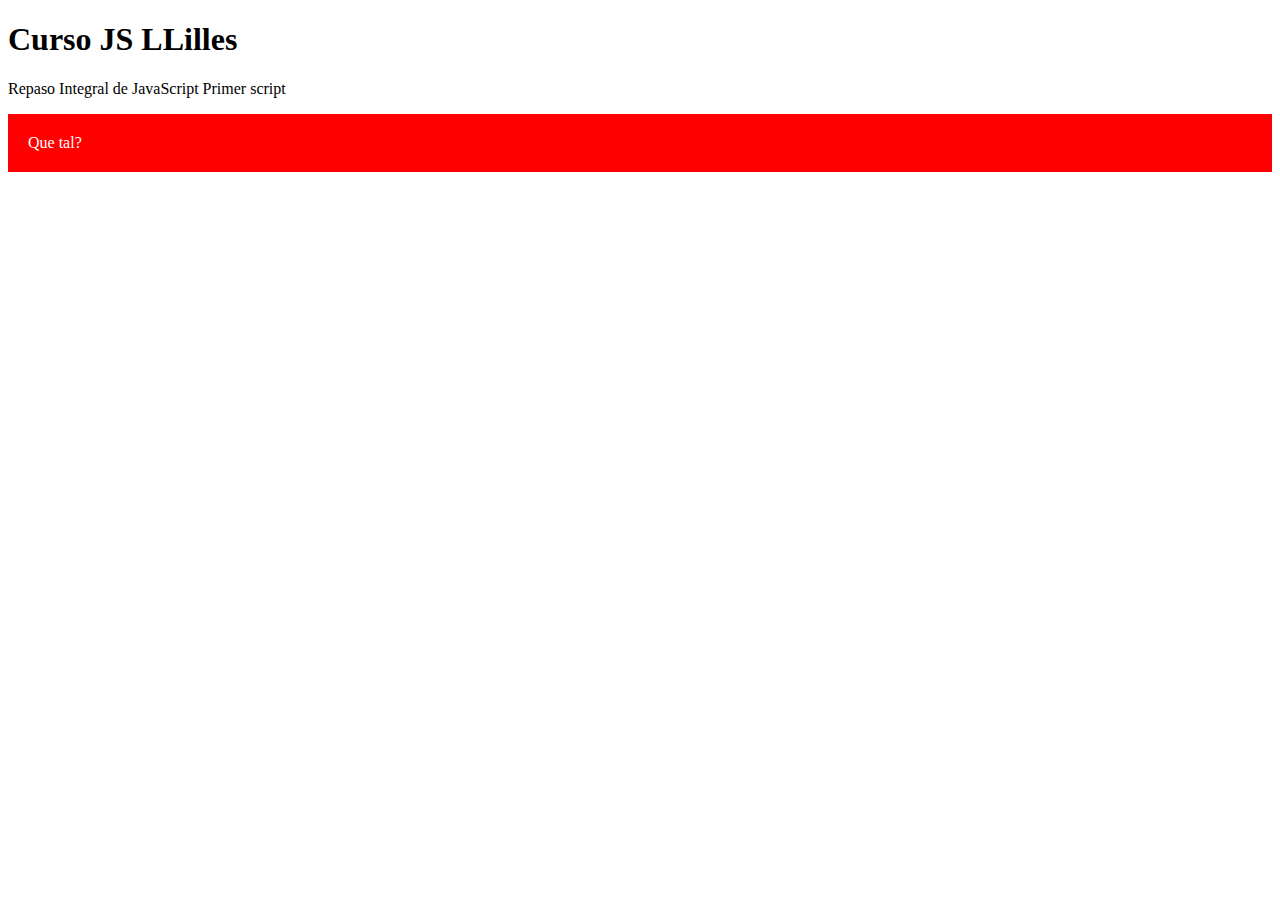
==== Hola Mundo/index.html @ 83ad440d "Introduction Dom" ====
<!DOCTYPE html>
<html lang="es">
  <head>
    <meta charset="UTF-8" />
    <meta name="viewport" content="width=device-width, initial-scale=1.0" />
    <title>Hola Mundo con JS - LLilles</title>

    <!-- script en metadatos -->
  </head>
  <body>
    <h1 class="js-title">Curso JS LLilles</h1>
    <p class="js-p">Repaso Integral de JavaScript <span>Primer script</span></p>
    <p class="results" id="js-box">Hola! Soy la caja</p>
    <!-- script en cuerpo html -->
    <script type="text/javascript" src="./JS/28-dom.js"></script>
  </body>
</html>
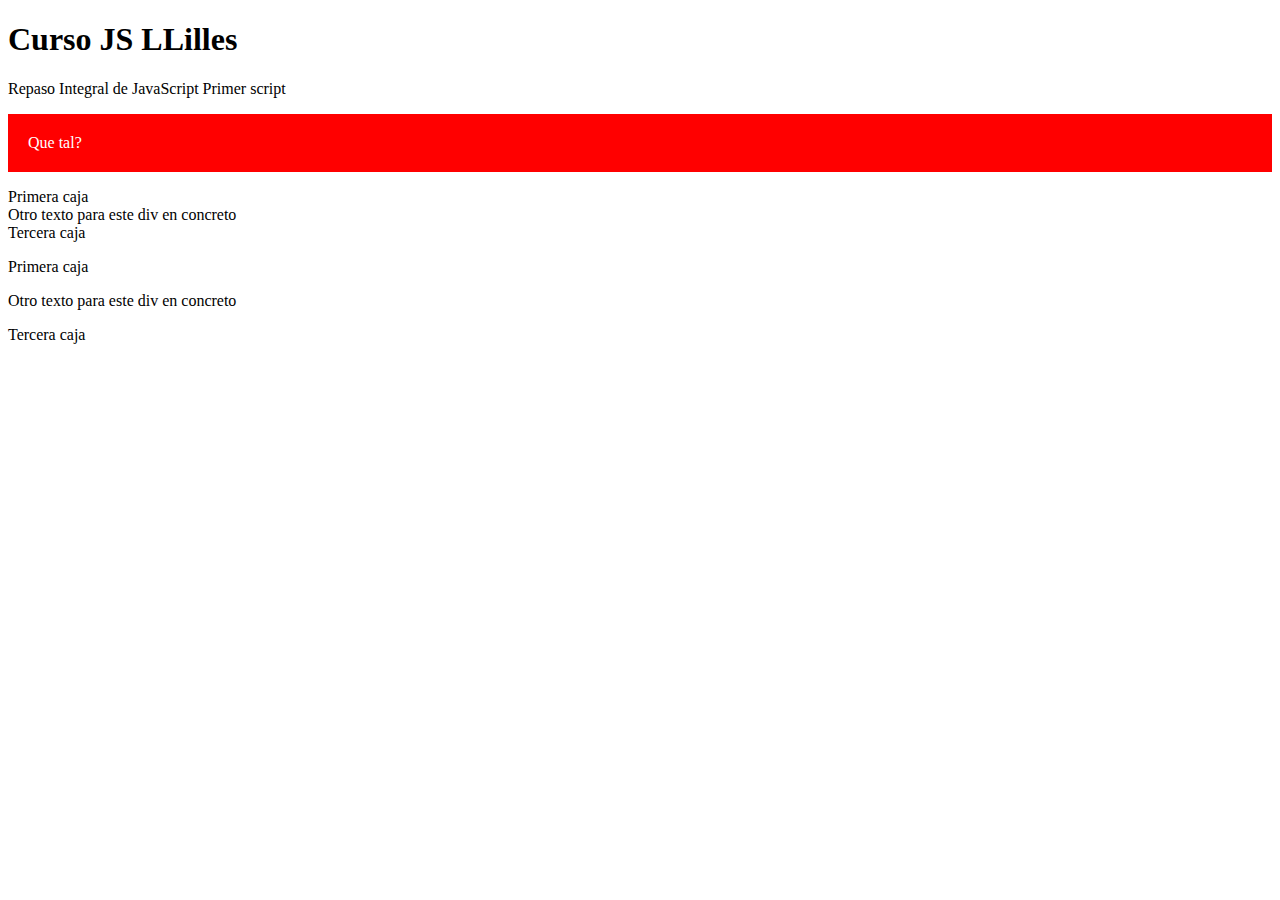
==== commit e15db444: "Dom" ====
--- a/Hola Mundo/index.html
+++ b/Hola Mundo/index.html
@@ -11,6 +11,12 @@
     <h1 class="js-title">Curso JS LLilles</h1>
     <p class="js-p">Repaso Integral de JavaScript <span>Primer script</span></p>
     <p class="results" id="js-box">Hola! Soy la caja</p>
+
+    <main class="main" aria-label="main" role="main" id="mainSection">
+      <div class="first">Primera caja</div>
+      <div class="first second">Segunda caja</div>
+      <div class="third">Tercera caja</div>
+    </main>
     <!-- script en cuerpo html -->
     <script type="text/javascript" src="./JS/28-dom.js"></script>
   </body>
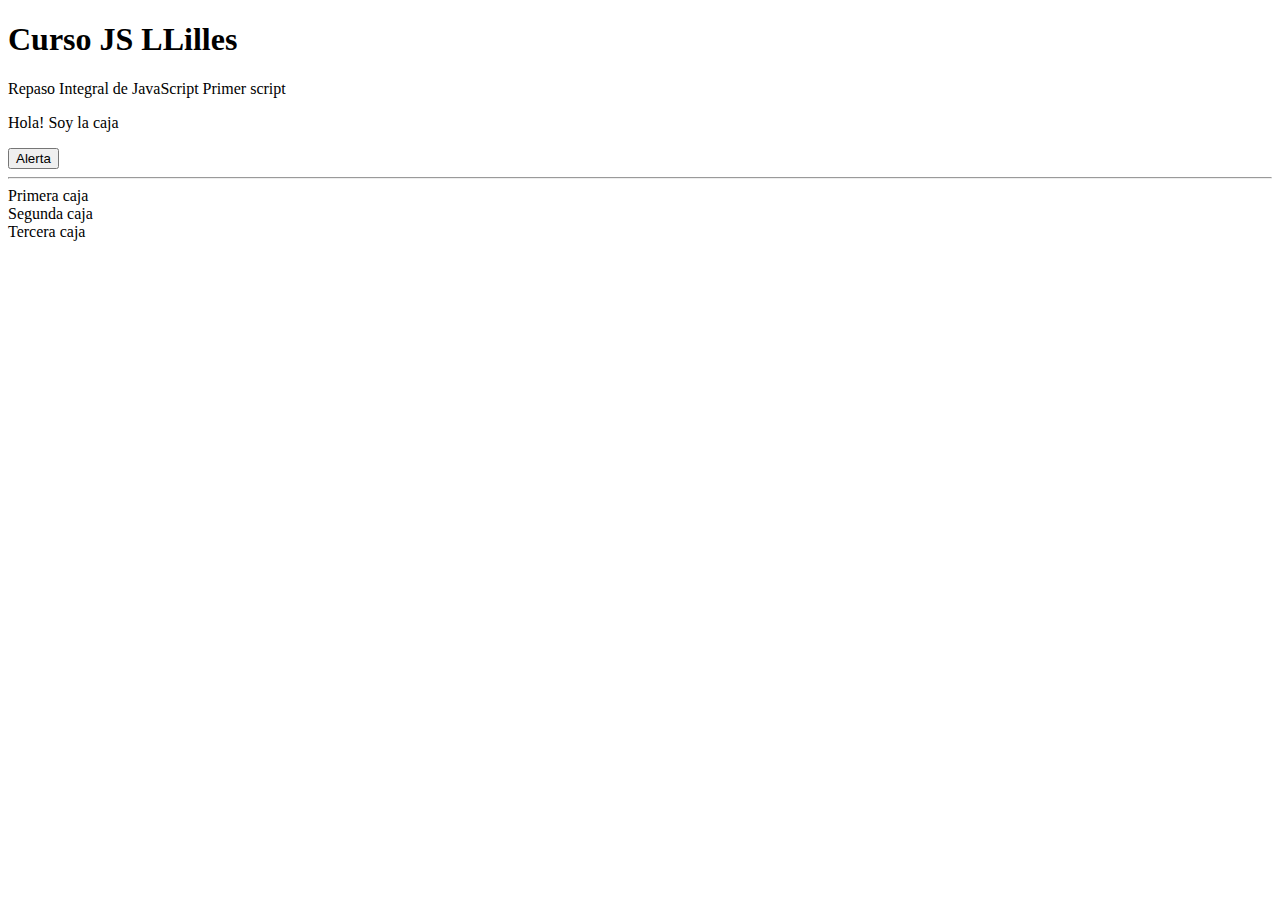
==== commit da3b5e2a: "events and mouse event" ====
--- a/Hola Mundo/index.html
+++ b/Hola Mundo/index.html
@@ -11,13 +11,15 @@
     <h1 class="js-title">Curso JS LLilles</h1>
     <p class="js-p">Repaso Integral de JavaScript <span>Primer script</span></p>
     <p class="results" id="js-box">Hola! Soy la caja</p>
-
+    <button type="button" name="button" class="alert">Alerta</button>
+    <hr />
     <main class="main" aria-label="main" role="main" id="mainSection">
       <div class="first">Primera caja</div>
       <div class="first second">Segunda caja</div>
       <div class="third">Tercera caja</div>
     </main>
     <!-- script en cuerpo html -->
-    <script type="text/javascript" src="./JS/28-dom.js"></script>
+
+    <script type="text/javascript" src="./JS/30-eventos.js"></script>
   </body>
 </html>
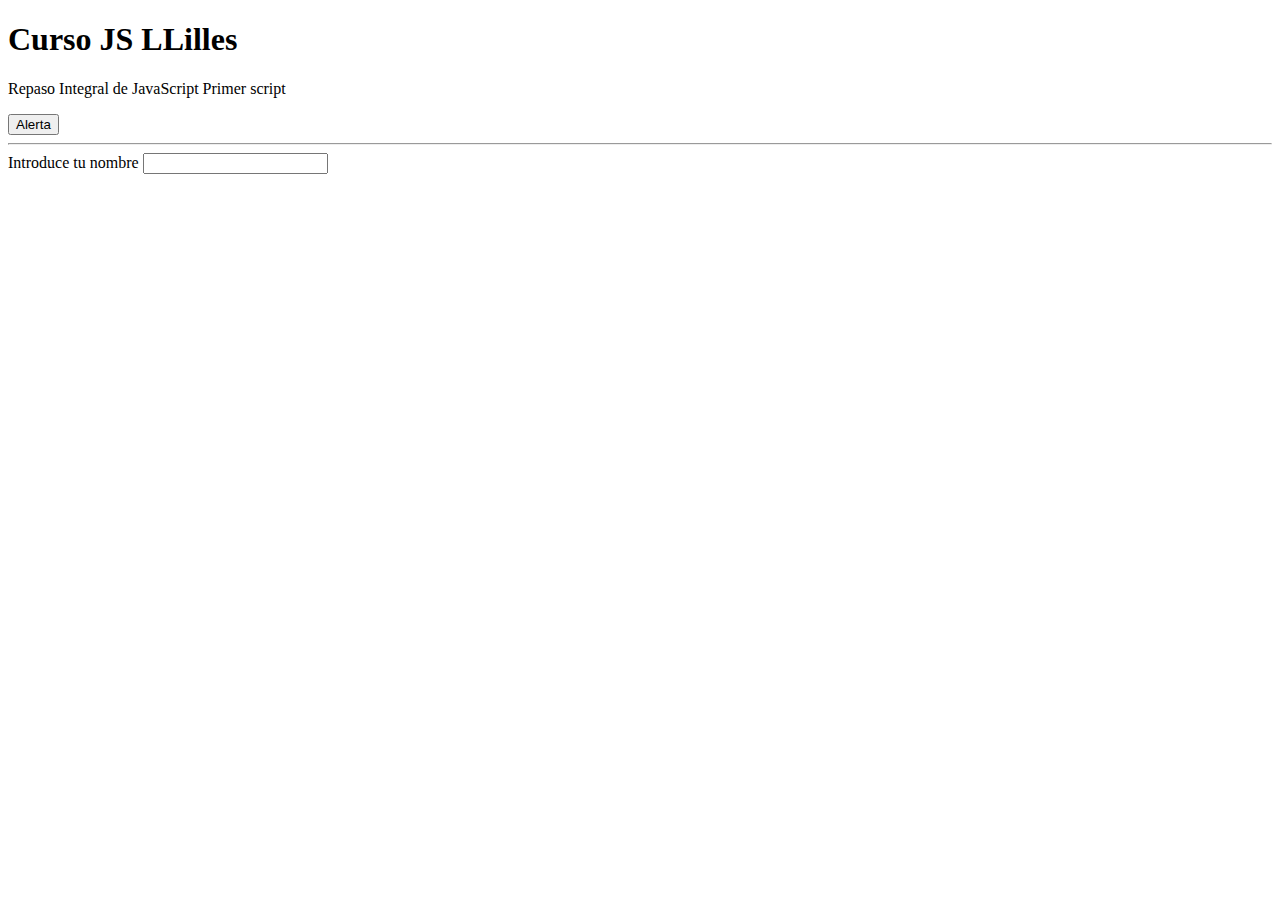
==== commit 3559dc06: "keyboard events" ====
--- a/Hola Mundo/index.html
+++ b/Hola Mundo/index.html
@@ -10,13 +10,13 @@
   <body>
     <h1 class="js-title">Curso JS LLilles</h1>
     <p class="js-p">Repaso Integral de JavaScript <span>Primer script</span></p>
-    <p class="results" id="js-box">Hola! Soy la caja</p>
     <button type="button" name="button" class="alert">Alerta</button>
     <hr />
     <main class="main" aria-label="main" role="main" id="mainSection">
-      <div class="first">Primera caja</div>
-      <div class="first second">Segunda caja</div>
-      <div class="third">Tercera caja</div>
+      <form action="">
+        <label for="tex">Introduce tu nombre</label>
+        <input type="text" name="text" id="text" class="js-input" />
+      </form>
     </main>
     <!-- script en cuerpo html -->
 
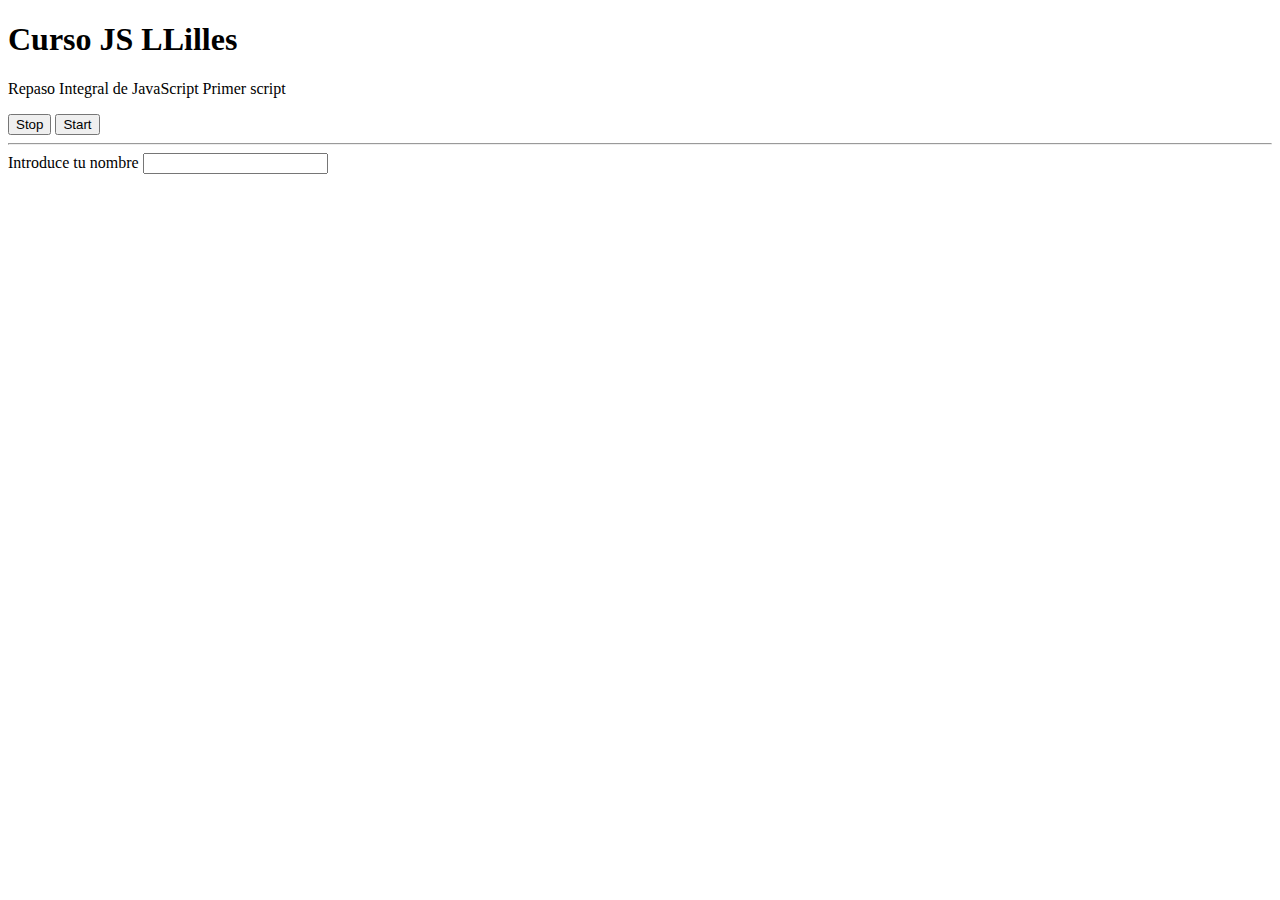
==== commit 1094d07c: "exercise timers" ====
--- a/Hola Mundo/index.html
+++ b/Hola Mundo/index.html
@@ -4,13 +4,14 @@
     <meta charset="UTF-8" />
     <meta name="viewport" content="width=device-width, initial-scale=1.0" />
     <title>Hola Mundo con JS - LLilles</title>
-
+    <script type="text/javascript" src="./JS/31-timers.js"></script>
     <!-- script en metadatos -->
   </head>
   <body>
     <h1 class="js-title">Curso JS LLilles</h1>
     <p class="js-p">Repaso Integral de JavaScript <span>Primer script</span></p>
-    <button type="button" name="button" class="alert">Alerta</button>
+    <button type="button" name="button" class="stop">Stop</button>
+    <button type="button" name="button" class="start">Start</button>
     <hr />
     <main class="main" aria-label="main" role="main" id="mainSection">
       <form action="">
@@ -20,6 +21,6 @@
     </main>
     <!-- script en cuerpo html -->
 
-    <script type="text/javascript" src="./JS/30-eventos.js"></script>
+    <!-- <script type="text/javascript" src="./JS/31-timers.js"></script> -->
   </body>
 </html>
